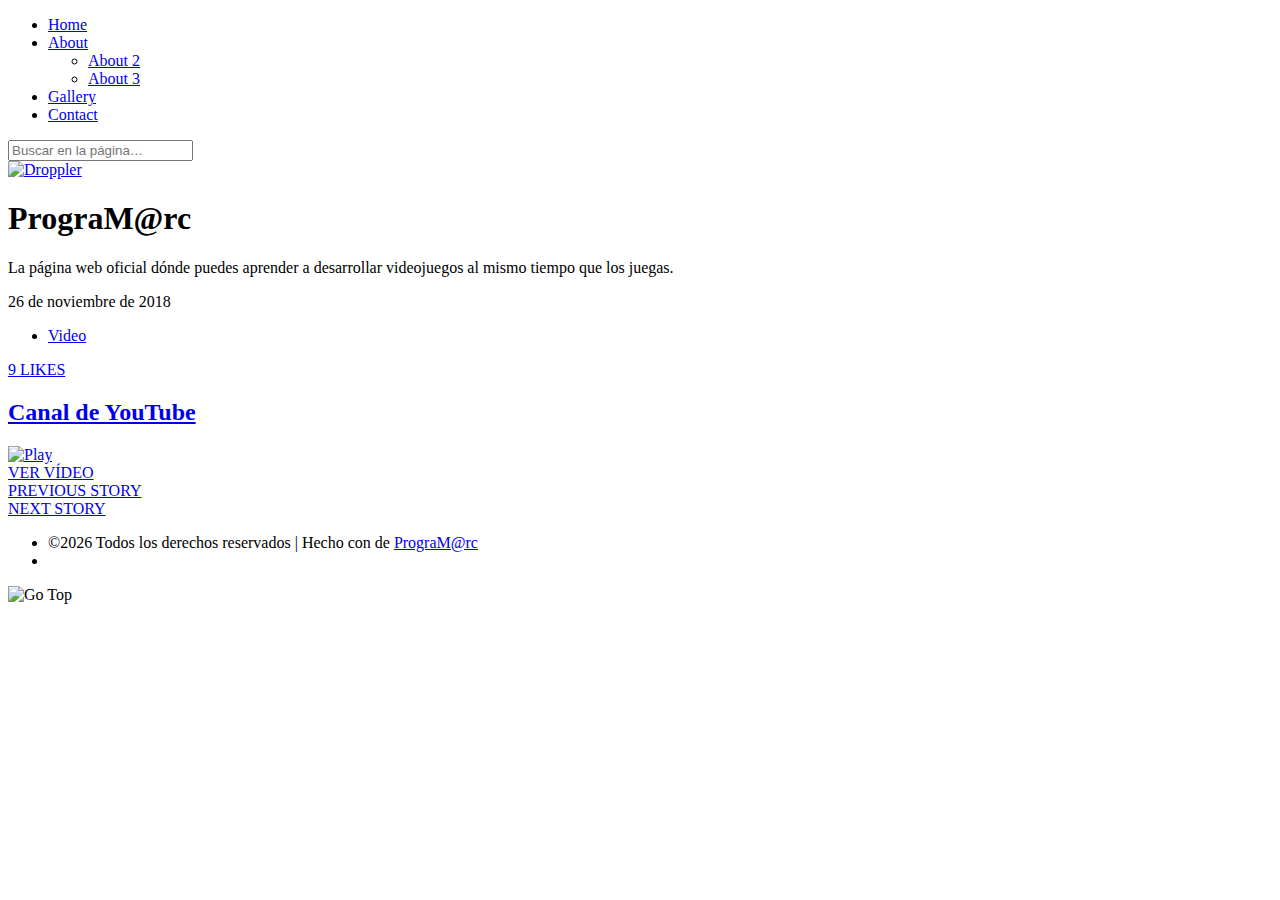
==== index.html @ 5ed0bb4c "Update index.html" ====
<!DOCTYPE HTML>
<html lang="en-US">
    <head>
        <title>PrograM@rc</title>
        <meta http-equiv="Content-Type" content="text/html; charset=UTF-8">
        <meta name="description" content="Template by Colorlib" />
        <meta name="keywords" content="HTML, CSS, JavaScript, PHP" />
        <meta name="author" content="DryThemes" />
        <meta name="viewport" content="width=device-width, initial-scale=1, maximum-scale=1">

        <link rel="shortcut icon" href="images/favicon.png" />
        <link href='http://fonts.googleapis.com/css?family=Montserrat:400,700%7CPT+Serif:400,700' rel='stylesheet' type='text/css'>
        <link rel="stylesheet" type="text/css"  href='css/clear.css' />
        <link rel="stylesheet" type="text/css"  href='css/common.css' />
        <link rel="stylesheet" type="text/css"  href='css/font-awesome.min.css' />
        <link rel="stylesheet" type="text/css"  href='css/carouFredSel.css' />
        <link rel="stylesheet" type="text/css"  href='css/prettyPhoto.css' />
        <link rel="stylesheet" type="text/css"  href='css/sm-clean.css' />
        <link rel="stylesheet" type="text/css"  href='style.css' />

        <!--[if lt IE 9]>
                <script src="js/html5shiv.js"></script>
                <script src="js/respond.min.js"></script>
        <![endif]-->

    </head>
    <body class="blog">

        <!-- <table class="doc-loader">
            <tbody>
                <tr>
                    <td>
                        <img src="images/ajax-document-loader.gif" alt="Loading...">
                    </td>
                </tr>
            </tbody>
        </table> -->


        <nav id="header-main-menu">
            <ul class="main-menu sm sm-clean">
                <li>
                    <a href="index.html">Home</a>
                </li>
                <li>
                    <a href="about.html">About</a>
                    <ul class="sub-menu">
                        <li>
                            <a href="about-2.html">About 2</a>
                        </li>
                        <li>
                            <a href="about-3.html">About 3</a>
                        </li>
                    </ul>
                </li>
                <li>
                    <a href="gallery.html">Gallery</a>
                </li>
                <li>
                    <a href="contact.html">Contact</a>
                </li>
            </ul>
            <form role="search" class="search-form">
                <label>
                    <input type="search" class="search-field" placeholder="Buscar en la página…" value="" name="s" title="Search for:">
                </label>
            </form>
        </nav>

        <div id="particles-js" class="blog-top-content-holder relative">

            <div class="header-holder">
                <div class="toggle-holder relative right">
                    <div id="toggle" class="">
                        <div class="first-menu-line"></div>
                        <div class="second-menu-line"></div>
                        <div class="third-menu-line"></div>
                    </div>
                </div>
                <div class="clear"></div>
            </div>

            <div class="header-logo">
                <a href="index.html">
                    <img src="images/default_droppler_logo.png" alt="Droppler" width="200" height="198">
                </a>

            </div>
            <div class="blog-top-content content-1170 center-relative center-text relative">
                <h1 class="entry-title">PrograM@rc</h1>
                <p class="site-description">La página web oficial dónde puedes aprender a desarrollar videojuegos al mismo tiempo que los juegas.</p>
            </div>
            <div class="clear"></div>
            <div class="icon-scroll"></div>
        </div>

        <article id="post-1" class="entry-holder blog-item-holder has-post-thumbnail">
            <div class="entry-content relative">
                <div class="content-1170 center-relative center-text">
                    <div class="entry-date published">26 de noviembre de 2018</div>
                    <div class="cat-links">
                        <ul>
                            <li>
                                <a href="#">Video</a>
                            </li>
                        </ul>
                    </div>
                    <div class="num-comments">
                        <a href="#">9 LIKES</a>
                    </div>
                    <h2 class="entry-title">
                        <a href="single.html">
                            Canal de YouTube
                        </a>
                    </h2>
                    <a href="https://www.youtube.com/watch?v=Q7yXbKFEPpM" data-rel="prettyPhoto[1]">
                        <div class="video-popup">
                            <img src="images/video_icon.svg" alt="Play">
                        </div>
                        <div class="video-popup-text">VER VÍDEO</div>
                    </a>
                    <div class="clear"></div>
                </div>
            </div>
        </article>

        <!-- <article id="post-2" class="entry-holder blog-item-holder has-post-thumbnail">
            <div class="entry-content relative">
                <div class="content-1170 center-relative center-text">
                    <div class="entry-date published">November 19, 2017</div>
                    <div class="cat-links">
                        <ul>
                            <li>
                                <a href="#">Webinar</a>
                            </li>
                        </ul>
                    </div>
                    <h2 class="entry-title">
                        <a href="single.html">
                            Positive anything is better than negative nothing
                        </a>
                    </h2>
                    <a href="single.html">
                        <div class="read-more-holder">
                            <img src="images/read_more_icon.svg" alt="Read more.">
                        </div>
                        <div class="read-more-text">READ FULL STORY</div>
                    </a>
                    <div class="clear"></div>
                </div>
            </div>
        </article>

        <article id="post-3" class="entry-holder blog-item-holder has-post-thumbnail">
            <div class="entry-content relative">
                <div class="content-1170 center-relative center-text">
                    <div class="entry-date published">November 19, 2017</div>
                    <div class="cat-links">
                        <ul>
                            <li>
                                <a href="#">Video</a>
                            </li>
                        </ul>
                    </div>
                    <h2 class="entry-title">
                        <a href="single.html">
                            Trust in dreams for in them is hidden the gate to eternity
                        </a>
                    </h2>
                    <a href="single.html">
                        <div class="read-more-holder">
                            <img src="images/read_more_icon.svg" alt="Read more.">
                        </div>
                        <div class="read-more-text">READ FULL STORY</div>
                    </a>
                    <div class="clear"></div>
                </div>
            </div>
        </article>

        <article id="post-4" class="entry-holder blog-item-holder no-background-image">

            <div class="entry-content relative">
                <div class="content-1170 center-relative center-text">
                    <div class="excerpt-content">
                        <script>
                            var demo1_speed = "500";
                            var demo1_auto = "true";
                            var demo1_pagination = "true";
                            var demo1_hover = "true";
                        </script>
                        <div class="demo1 testimonial_slider_holder slider_holder">
                            <div class="testimonial-top-quotes">“</div>
                            <div class="caroufredsel_wrapper">
                                <ul id="demo1" class="slides testimonial">
                                    <li>
                                        <div class="testimonial-content">
                                            <p class="testimonial-text">Most companies are looking to “wow” with their products, when in reality what they should be looking for is an “of course” reaction from their users.</p>
                                            <p class="testimonial-author">CHRISTIAN LINDHOLM </p>
                                        </div>
                                        <div class="clear"></div>
                                    </li>
                                    <li>
                                        <div class="testimonial-content">
                                            <p class="testimonial-text">Be fluid. Treat each project differently. Be water, man. The best style is no style. Because styles can be figured out. And when you have no style they can’t figure you out.</p>
                                            <p class="testimonial-author">JAY-Z</p>
                                        </div>
                                        <div class="clear"></div>
                                    </li>
                                    <li>
                                        <div class="testimonial-content">
                                            <p class="testimonial-text">I don't start with a design objective, I start with a communication objective. I feel my project is successful if it communicates what it is supposed to communicate</p>
                                            <p class="testimonial-author">MIKE DAVISON</p>
                                        </div>
                                        <div class="clear"></div>
                                    </li>
                                </ul>

                            </div>
                            <div id="demo1_pagination" class="carousel_pagination left"></div>
                            <div class="clear"></div>
                        </div>
                    </div>
                    <div class="clear"></div>
                </div>
            </div>
        </article>

        <article id="post-5" class="entry-holder blog-item-holder has-post-thumbnail">
            <div class="entry-content relative">
                <div class="content-1170 center-relative center-text">
                    <div class="entry-date published">November 19, 2017</div>
                    <div class="cat-links">
                        <ul>
                            <li>
                                <a href="#">Photography</a>
                            </li>
                        </ul>
                    </div>
                    <h2 class="entry-title">
                        <a href="#">If you can design one thing you can design everything</a>
                    </h2>
                    <a href="single.html">
                        <div class="read-more-holder">
                            <img src="images/read_more_icon.svg" alt="Read more.">
                        </div>
                        <div class="read-more-text">READ FULL STORY</div>
                    </a>
                    <div class="clear"></div>
                </div>
            </div>
        </article>

        <article id="post-6" class="entry-holder blog-item-holder has-post-thumbnail">
            <div class="entry-content relative">
                <div class="content-1170 center-relative center-text">
                    <div class="entry-date published">November 19, 2017</div>
                    <div class="cat-links">
                        <ul>
                            <li>
                                <a href="#">Books</a>
                            </li>
                        </ul>
                    </div>
                    <h2 class="entry-title">
                        <a href="single.html">A camel is a horse designed by a committee</a>
                    </h2>
                    <a href="single.html">
                        <div class="read-more-holder">
                            <img src="images/read_more_icon.svg" alt="Read more.">
                        </div>
                        <div class="read-more-text">READ FULL STORY</div>
                    </a>
                    <div class="clear"></div>
                </div>
            </div>
        </article> -->


        <div class="page-pagination-holder relative">
            <a href="#">
                <div class="previous-post-link">PREVIOUS STORY</div>
            </a>
            <a href="#">
                <div class="next-post-link">NEXT STORY</div>
            </a>
            <div class="clear"></div>
        </div>

        <footer class="footer">
            <div class="content-1170 center-relative">
                <ul>
                    <li class="left-footer-content">
                        <!-- Link back to Colorlib can't be removed. Template is licensed under CC BY 3.0. -->
                        &copy;<script>document.write(new Date().getFullYear());</script> Todos los derechos reservados | Hecho con <i class="fa fa-heart-o" aria-hidden="true"></i> de <a href="https://colorlib.com" target="_blank">PrograM@rc</a>
                        <!-- Link back to Colorlib can't be removed. Template is licensed under CC BY 3.0. -->           
                    </li>
                    <li class="right-footer-contnet">
                        <!-- <a href="#">Twitter</a> -->
                        <!-- <a href="#">Linkedin</a> -->
                        <!-- <a href="#">Dribbble</a> -->
                        <!-- <a href="#">Instagram</a> -->
                    </li>
                </ul>
                <div class="clear"></div>
            </div>
        </footer>

        <div class="fixed scroll-top">
            <img src="images/back_to_top.png" alt="Go Top">
        </div>

        <!--Load JavaScript-->
        <script src="js/jquery.js"></script>
        <script src="js/particles.min.js"></script>
        <script src="js/app.js"></script>
        <script src='js/jquery.fitvids.js'></script>
        <script src='js/jquery.smartmenus.min.js'></script>
        <script src='js/isotope.pkgd.js'></script>
        <script src='js/imagesloaded.pkgd.js'></script>
        <script src='js/isotope.pkgd.js'></script>
        <script src='js/jquery.carouFredSel-6.0.0-packed.js'></script>
        <script src='js/jquery.mousewheel.min.js'></script>
        <script src='js/jquery.touchSwipe.min.js'></script>
        <script src='js/jquery.easing.1.3.js'></script>
        <script src='js/imagesloaded.pkgd.js'></script>
        <script src='js/jquery.prettyPhoto.js'></script>
        <script src='js/jquery.nicescroll.min.js'></script>
        <script src='js/main.js'></script>
    </body>
</html>
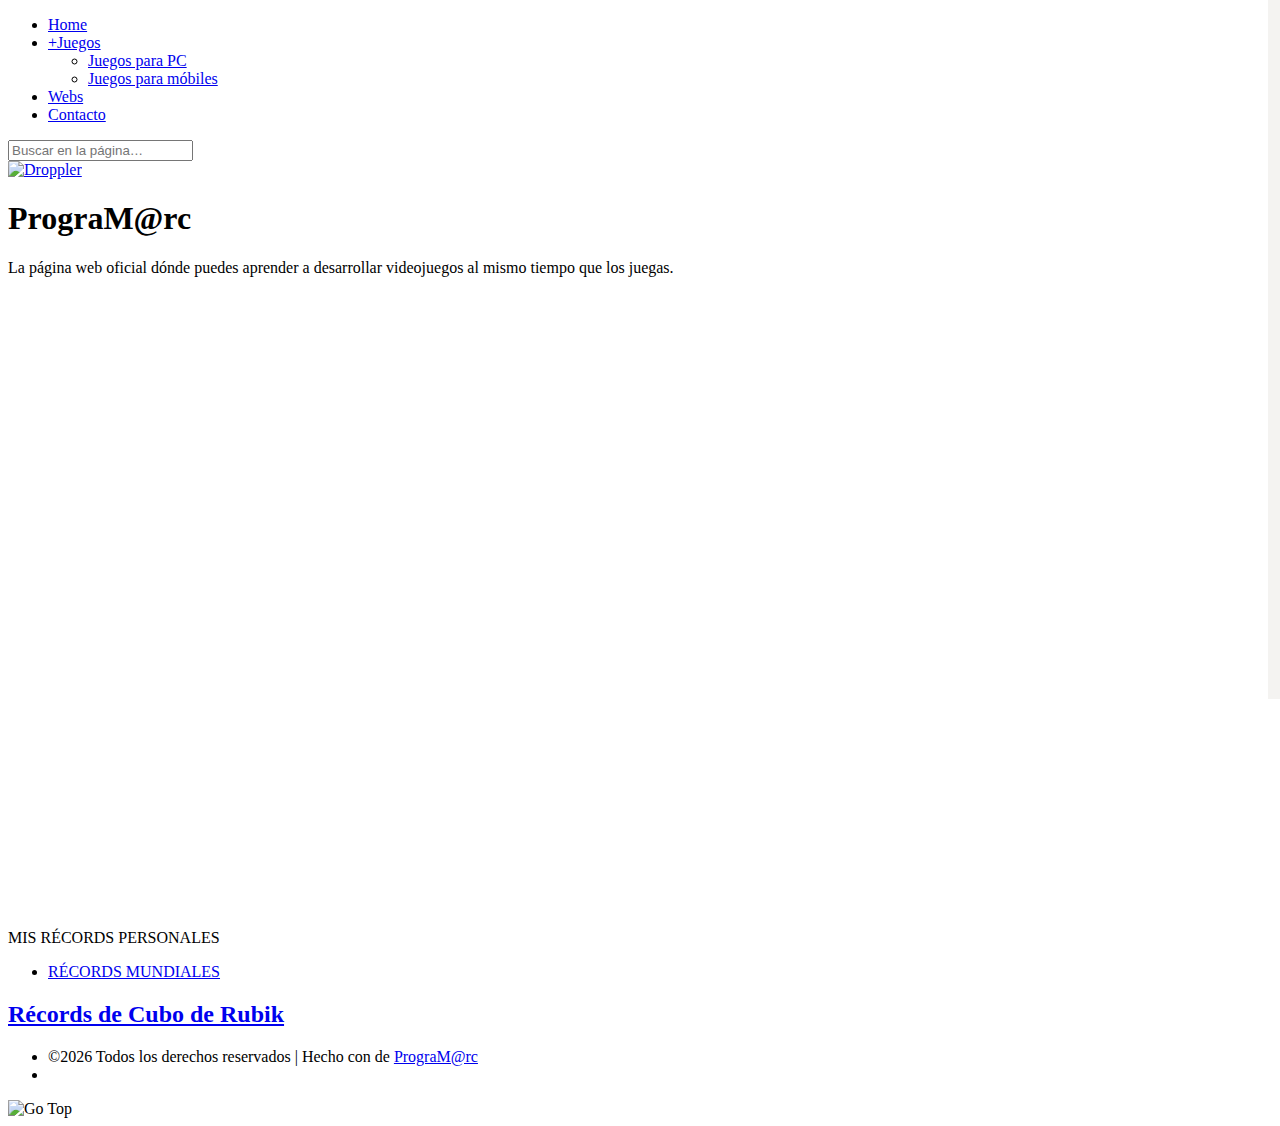
==== commit cb22cbeb: "Update index.html" ====
--- a/index.html
+++ b/index.html
@@ -26,15 +26,15 @@
     </head>
     <body class="blog">
 
-        <!-- <table class="doc-loader">
+        <table class="doc-loader">
             <tbody>
                 <tr>
                     <td>
-                        <img src="images/ajax-document-loader.gif" alt="Loading...">
+                        <img src="images/ajax-document-loader2.gif" alt="Loading...">
                     </td>
                 </tr>
             </tbody>
-        </table> -->
+        </table>
 
 
         <nav id="header-main-menu">
@@ -43,21 +43,21 @@
                     <a href="index.html">Home</a>
                 </li>
                 <li>
-                    <a href="about.html">About</a>
+                    <a href="about.html">Juegos</a>
                     <ul class="sub-menu">
                         <li>
-                            <a href="about-2.html">About 2</a>
+                            <a href="about-2.html">Juegos para PC</a>
                         </li>
                         <li>
-                            <a href="about-3.html">About 3</a>
+                            <a href="about-3.html">Juegos para móbiles</a>
                         </li>
                     </ul>
                 </li>
                 <li>
-                    <a href="gallery.html">Gallery</a>
+                    <a href="webs.html">Webs</a>
                 </li>
                 <li>
-                    <a href="contact.html">Contact</a>
+                    <a href="contact.html">Contacto</a>
                 </li>
             </ul>
             <form role="search" class="search-form">
@@ -97,28 +97,28 @@
         <article id="post-1" class="entry-holder blog-item-holder has-post-thumbnail">
             <div class="entry-content relative">
                 <div class="content-1170 center-relative center-text">
-                    <div class="entry-date published">26 de noviembre de 2018</div>
-                    <div class="cat-links">
-                        <ul>
-                            <li>
-                                <a href="#">Video</a>
-                            </li>
-                        </ul>
-                    </div>
-                    <div class="num-comments">
-                        <a href="#">9 LIKES</a>
-                    </div>
+                    <div class="entry-date published">MIS RÉCORDS PERSONALES</div>
+                    <div class="cat-links">
+                        <ul>
+                            <li>
+                                <a href="single.html">RÉCORDS MUNDIALES</a>
+                            </li>
+                        </ul>
+                    </div>
+                    <!-- <div class="num-comments">
+                        <a href="#"></a>
+                    </div> -->
                     <h2 class="entry-title">
                         <a href="single.html">
-                            Canal de YouTube
+                            Récords de Cubo de Rubik
                         </a>
                     </h2>
-                    <a href="https://www.youtube.com/watch?v=Q7yXbKFEPpM" data-rel="prettyPhoto[1]">
+                   <!-- <a href="canalyoutube.html" data-rel="prettyPhoto[1]">
                         <div class="video-popup">
                             <img src="images/video_icon.svg" alt="Play">
                         </div>
                         <div class="video-popup-text">VER VÍDEO</div>
-                    </a>
+                    </a> -->
                     <div class="clear"></div>
                 </div>
             </div>
@@ -278,12 +278,12 @@
 
 
         <div class="page-pagination-holder relative">
-            <a href="#">
-                <div class="previous-post-link">PREVIOUS STORY</div>
+            <!-- <a href="#">
+                <div class="previous-post-link"></div>
             </a>
             <a href="#">
                 <div class="next-post-link">NEXT STORY</div>
-            </a>
+            </a> -->
             <div class="clear"></div>
         </div>
 
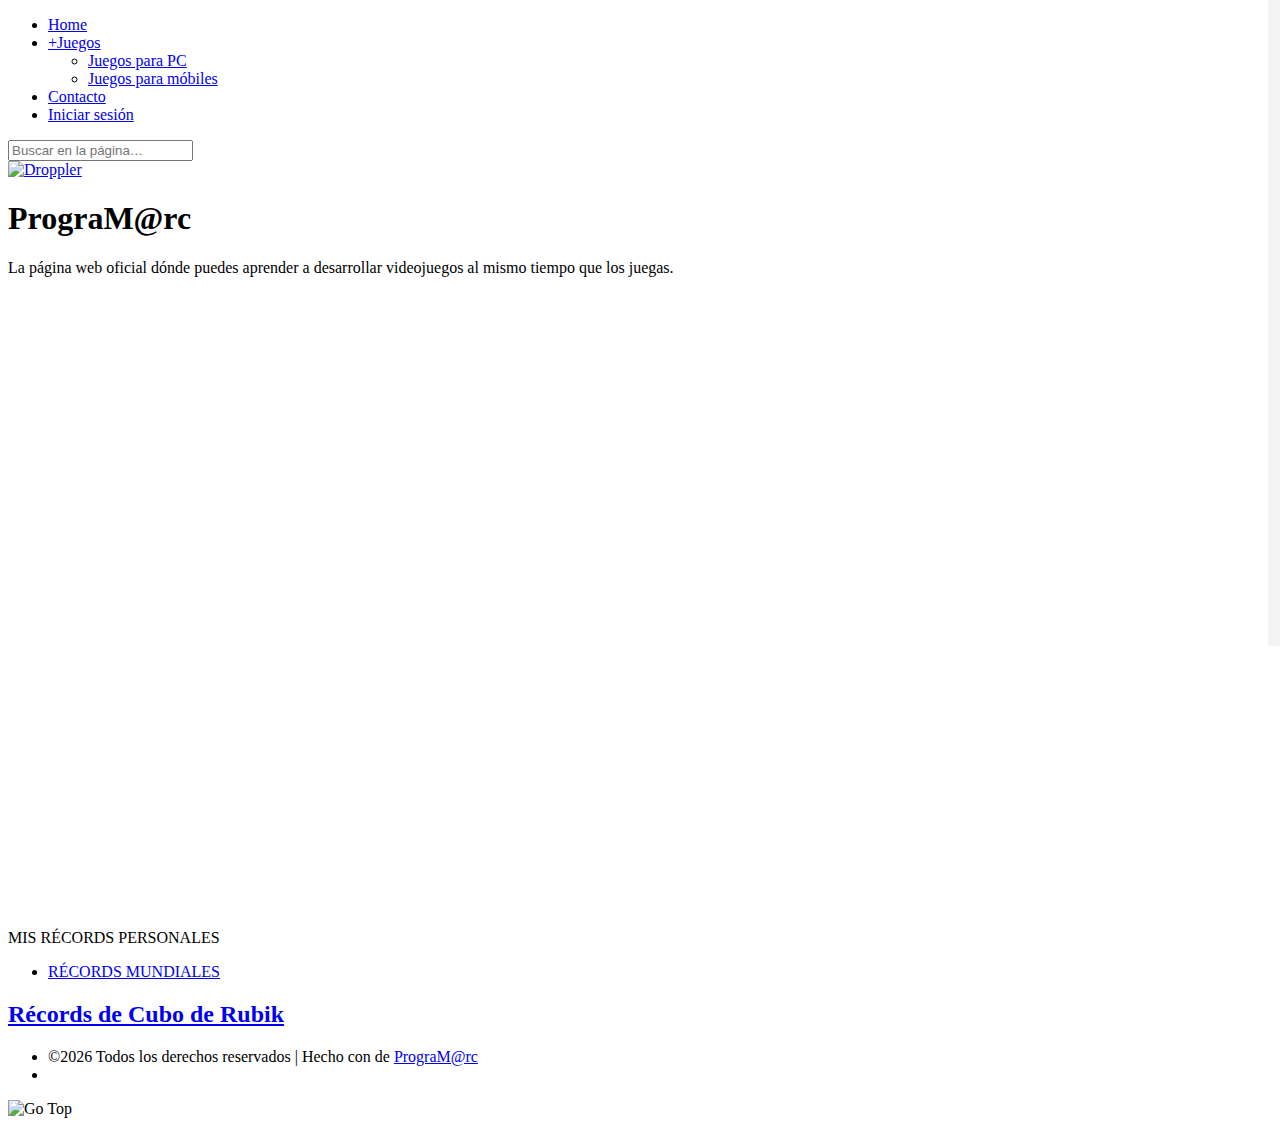
==== commit 367de5a5: "Update index.html" ====
--- a/index.html
+++ b/index.html
@@ -54,10 +54,10 @@
                     </ul>
                 </li>
                 <li>
-                    <a href="webs.html">Webs</a>
+                    <a href="contact.html">Contacto</a>
                 </li>
                 <li>
-                    <a href="contact.html">Contacto</a>
+                    <a href="/HTML/Form/Login Form/index.html">Iniciar sesión</a>
                 </li>
             </ul>
             <form role="search" class="search-form">
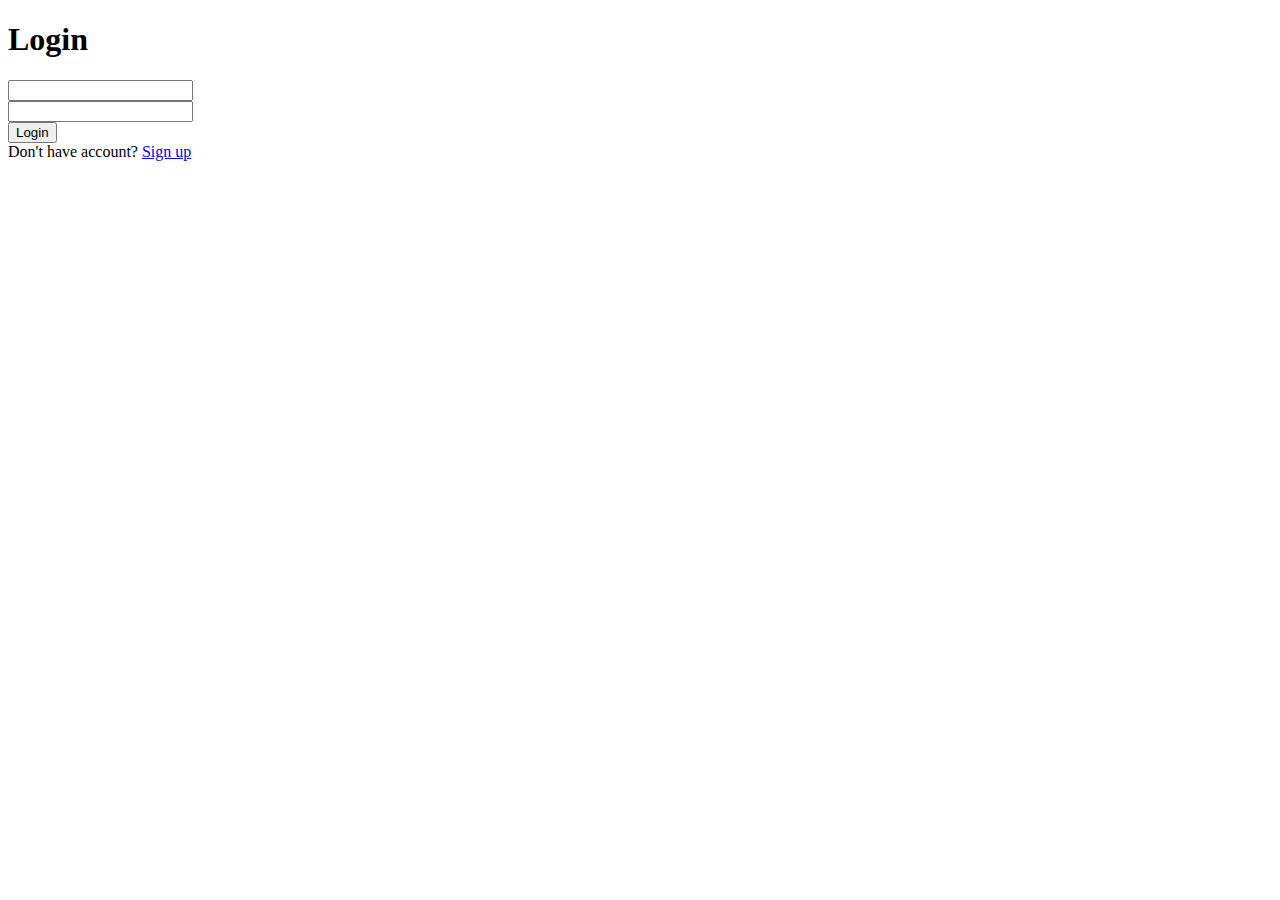
==== commit 5939aa82: "Add files via upload" ====
--- a/index.html
+++ b/index.html
@@ -1,331 +1,46 @@
-<!DOCTYPE HTML>
-<html lang="en-US">
-    <head>
-        <title>PrograM@rc</title>
-        <meta http-equiv="Content-Type" content="text/html; charset=UTF-8">
-        <meta name="description" content="Template by Colorlib" />
-        <meta name="keywords" content="HTML, CSS, JavaScript, PHP" />
-        <meta name="author" content="DryThemes" />
-        <meta name="viewport" content="width=device-width, initial-scale=1, maximum-scale=1">
+<!DOCTYPE html>
+<html lang="en" dir="ltr">
+  <head>
+    <meta charset="utf-8">
+    <title></title>
+    <link rel="stylesheet" href="style.css">
+    <script src="https://cdnjs.cloudflare.com/ajax/libs/jquery/3.4.1/jquery.min.js" charset="utf-8"></script>
+  </head>
+  <body>
 
-        <link rel="shortcut icon" href="images/favicon.png" />
-        <link href='http://fonts.googleapis.com/css?family=Montserrat:400,700%7CPT+Serif:400,700' rel='stylesheet' type='text/css'>
-        <link rel="stylesheet" type="text/css"  href='css/clear.css' />
-        <link rel="stylesheet" type="text/css"  href='css/common.css' />
-        <link rel="stylesheet" type="text/css"  href='css/font-awesome.min.css' />
-        <link rel="stylesheet" type="text/css"  href='css/carouFredSel.css' />
-        <link rel="stylesheet" type="text/css"  href='css/prettyPhoto.css' />
-        <link rel="stylesheet" type="text/css"  href='css/sm-clean.css' />
-        <link rel="stylesheet" type="text/css"  href='style.css' />
+      <form action="index.html" class="login-form">
+        <h1>Login</h1>
 
-        <!--[if lt IE 9]>
-                <script src="js/html5shiv.js"></script>
-                <script src="js/respond.min.js"></script>
-        <![endif]-->
+        <div class="txtb">
+          <input type="text">
+          <span data-placeholder="Username"></span>
+        </div>
 
-    </head>
-    <body class="blog">
+        <div class="txtb">
+          <input type="password">
+          <span data-placeholder="Password"></span>
+        </div>
 
-        <table class="doc-loader">
-            <tbody>
-                <tr>
-                    <td>
-                        <img src="images/ajax-document-loader2.gif" alt="Loading...">
-                    </td>
-                </tr>
-            </tbody>
-        </table>
+        <input type="submit" class="logbtn" value="Login">
+
+        <div class="bottom-text">
+          Don't have account? <a href="#">Sign up</a>
+        </div>
+
+      </form>
+
+      <script type="text/javascript">
+      $(".txtb input").on("focus",function(){
+        $(this).addClass("focus");
+      });
+
+      $(".txtb input").on("blur",function(){
+        if($(this).val() == "")
+        $(this).removeClass("focus");
+      });
+
+      </script>
 
 
-        <nav id="header-main-menu">
-            <ul class="main-menu sm sm-clean">
-                <li>
-                    <a href="index.html">Home</a>
-                </li>
-                <li>
-                    <a href="about.html">Juegos</a>
-                    <ul class="sub-menu">
-                        <li>
-                            <a href="about-2.html">Juegos para PC</a>
-                        </li>
-                        <li>
-                            <a href="about-3.html">Juegos para móbiles</a>
-                        </li>
-                    </ul>
-                </li>
-                <li>
-                    <a href="contact.html">Contacto</a>
-                </li>
-                <li>
-                    <a href="/HTML/Form/Login Form/index.html">Iniciar sesión</a>
-                </li>
-            </ul>
-            <form role="search" class="search-form">
-                <label>
-                    <input type="search" class="search-field" placeholder="Buscar en la página…" value="" name="s" title="Search for:">
-                </label>
-            </form>
-        </nav>
-
-        <div id="particles-js" class="blog-top-content-holder relative">
-
-            <div class="header-holder">
-                <div class="toggle-holder relative right">
-                    <div id="toggle" class="">
-                        <div class="first-menu-line"></div>
-                        <div class="second-menu-line"></div>
-                        <div class="third-menu-line"></div>
-                    </div>
-                </div>
-                <div class="clear"></div>
-            </div>
-
-            <div class="header-logo">
-                <a href="index.html">
-                    <img src="images/default_droppler_logo.png" alt="Droppler" width="200" height="198">
-                </a>
-
-            </div>
-            <div class="blog-top-content content-1170 center-relative center-text relative">
-                <h1 class="entry-title">PrograM@rc</h1>
-                <p class="site-description">La página web oficial dónde puedes aprender a desarrollar videojuegos al mismo tiempo que los juegas.</p>
-            </div>
-            <div class="clear"></div>
-            <div class="icon-scroll"></div>
-        </div>
-
-        <article id="post-1" class="entry-holder blog-item-holder has-post-thumbnail">
-            <div class="entry-content relative">
-                <div class="content-1170 center-relative center-text">
-                    <div class="entry-date published">MIS RÉCORDS PERSONALES</div>
-                    <div class="cat-links">
-                        <ul>
-                            <li>
-                                <a href="single.html">RÉCORDS MUNDIALES</a>
-                            </li>
-                        </ul>
-                    </div>
-                    <!-- <div class="num-comments">
-                        <a href="#"></a>
-                    </div> -->
-                    <h2 class="entry-title">
-                        <a href="single.html">
-                            Récords de Cubo de Rubik
-                        </a>
-                    </h2>
-                   <!-- <a href="canalyoutube.html" data-rel="prettyPhoto[1]">
-                        <div class="video-popup">
-                            <img src="images/video_icon.svg" alt="Play">
-                        </div>
-                        <div class="video-popup-text">VER VÍDEO</div>
-                    </a> -->
-                    <div class="clear"></div>
-                </div>
-            </div>
-        </article>
-
-        <!-- <article id="post-2" class="entry-holder blog-item-holder has-post-thumbnail">
-            <div class="entry-content relative">
-                <div class="content-1170 center-relative center-text">
-                    <div class="entry-date published">November 19, 2017</div>
-                    <div class="cat-links">
-                        <ul>
-                            <li>
-                                <a href="#">Webinar</a>
-                            </li>
-                        </ul>
-                    </div>
-                    <h2 class="entry-title">
-                        <a href="single.html">
-                            Positive anything is better than negative nothing
-                        </a>
-                    </h2>
-                    <a href="single.html">
-                        <div class="read-more-holder">
-                            <img src="images/read_more_icon.svg" alt="Read more.">
-                        </div>
-                        <div class="read-more-text">READ FULL STORY</div>
-                    </a>
-                    <div class="clear"></div>
-                </div>
-            </div>
-        </article>
-
-        <article id="post-3" class="entry-holder blog-item-holder has-post-thumbnail">
-            <div class="entry-content relative">
-                <div class="content-1170 center-relative center-text">
-                    <div class="entry-date published">November 19, 2017</div>
-                    <div class="cat-links">
-                        <ul>
-                            <li>
-                                <a href="#">Video</a>
-                            </li>
-                        </ul>
-                    </div>
-                    <h2 class="entry-title">
-                        <a href="single.html">
-                            Trust in dreams for in them is hidden the gate to eternity
-                        </a>
-                    </h2>
-                    <a href="single.html">
-                        <div class="read-more-holder">
-                            <img src="images/read_more_icon.svg" alt="Read more.">
-                        </div>
-                        <div class="read-more-text">READ FULL STORY</div>
-                    </a>
-                    <div class="clear"></div>
-                </div>
-            </div>
-        </article>
-
-        <article id="post-4" class="entry-holder blog-item-holder no-background-image">
-
-            <div class="entry-content relative">
-                <div class="content-1170 center-relative center-text">
-                    <div class="excerpt-content">
-                        <script>
-                            var demo1_speed = "500";
-                            var demo1_auto = "true";
-                            var demo1_pagination = "true";
-                            var demo1_hover = "true";
-                        </script>
-                        <div class="demo1 testimonial_slider_holder slider_holder">
-                            <div class="testimonial-top-quotes">“</div>
-                            <div class="caroufredsel_wrapper">
-                                <ul id="demo1" class="slides testimonial">
-                                    <li>
-                                        <div class="testimonial-content">
-                                            <p class="testimonial-text">Most companies are looking to “wow” with their products, when in reality what they should be looking for is an “of course” reaction from their users.</p>
-                                            <p class="testimonial-author">CHRISTIAN LINDHOLM </p>
-                                        </div>
-                                        <div class="clear"></div>
-                                    </li>
-                                    <li>
-                                        <div class="testimonial-content">
-                                            <p class="testimonial-text">Be fluid. Treat each project differently. Be water, man. The best style is no style. Because styles can be figured out. And when you have no style they can’t figure you out.</p>
-                                            <p class="testimonial-author">JAY-Z</p>
-                                        </div>
-                                        <div class="clear"></div>
-                                    </li>
-                                    <li>
-                                        <div class="testimonial-content">
-                                            <p class="testimonial-text">I don't start with a design objective, I start with a communication objective. I feel my project is successful if it communicates what it is supposed to communicate</p>
-                                            <p class="testimonial-author">MIKE DAVISON</p>
-                                        </div>
-                                        <div class="clear"></div>
-                                    </li>
-                                </ul>
-
-                            </div>
-                            <div id="demo1_pagination" class="carousel_pagination left"></div>
-                            <div class="clear"></div>
-                        </div>
-                    </div>
-                    <div class="clear"></div>
-                </div>
-            </div>
-        </article>
-
-        <article id="post-5" class="entry-holder blog-item-holder has-post-thumbnail">
-            <div class="entry-content relative">
-                <div class="content-1170 center-relative center-text">
-                    <div class="entry-date published">November 19, 2017</div>
-                    <div class="cat-links">
-                        <ul>
-                            <li>
-                                <a href="#">Photography</a>
-                            </li>
-                        </ul>
-                    </div>
-                    <h2 class="entry-title">
-                        <a href="#">If you can design one thing you can design everything</a>
-                    </h2>
-                    <a href="single.html">
-                        <div class="read-more-holder">
-                            <img src="images/read_more_icon.svg" alt="Read more.">
-                        </div>
-                        <div class="read-more-text">READ FULL STORY</div>
-                    </a>
-                    <div class="clear"></div>
-                </div>
-            </div>
-        </article>
-
-        <article id="post-6" class="entry-holder blog-item-holder has-post-thumbnail">
-            <div class="entry-content relative">
-                <div class="content-1170 center-relative center-text">
-                    <div class="entry-date published">November 19, 2017</div>
-                    <div class="cat-links">
-                        <ul>
-                            <li>
-                                <a href="#">Books</a>
-                            </li>
-                        </ul>
-                    </div>
-                    <h2 class="entry-title">
-                        <a href="single.html">A camel is a horse designed by a committee</a>
-                    </h2>
-                    <a href="single.html">
-                        <div class="read-more-holder">
-                            <img src="images/read_more_icon.svg" alt="Read more.">
-                        </div>
-                        <div class="read-more-text">READ FULL STORY</div>
-                    </a>
-                    <div class="clear"></div>
-                </div>
-            </div>
-        </article> -->
-
-
-        <div class="page-pagination-holder relative">
-            <!-- <a href="#">
-                <div class="previous-post-link"></div>
-            </a>
-            <a href="#">
-                <div class="next-post-link">NEXT STORY</div>
-            </a> -->
-            <div class="clear"></div>
-        </div>
-
-        <footer class="footer">
-            <div class="content-1170 center-relative">
-                <ul>
-                    <li class="left-footer-content">
-                        <!-- Link back to Colorlib can't be removed. Template is licensed under CC BY 3.0. -->
-                        &copy;<script>document.write(new Date().getFullYear());</script> Todos los derechos reservados | Hecho con <i class="fa fa-heart-o" aria-hidden="true"></i> de <a href="https://colorlib.com" target="_blank">PrograM@rc</a>
-                        <!-- Link back to Colorlib can't be removed. Template is licensed under CC BY 3.0. -->           
-                    </li>
-                    <li class="right-footer-contnet">
-                        <!-- <a href="#">Twitter</a> -->
-                        <!-- <a href="#">Linkedin</a> -->
-                        <!-- <a href="#">Dribbble</a> -->
-                        <!-- <a href="#">Instagram</a> -->
-                    </li>
-                </ul>
-                <div class="clear"></div>
-            </div>
-        </footer>
-
-        <div class="fixed scroll-top">
-            <img src="images/back_to_top.png" alt="Go Top">
-        </div>
-
-        <!--Load JavaScript-->
-        <script src="js/jquery.js"></script>
-        <script src="js/particles.min.js"></script>
-        <script src="js/app.js"></script>
-        <script src='js/jquery.fitvids.js'></script>
-        <script src='js/jquery.smartmenus.min.js'></script>
-        <script src='js/isotope.pkgd.js'></script>
-        <script src='js/imagesloaded.pkgd.js'></script>
-        <script src='js/isotope.pkgd.js'></script>
-        <script src='js/jquery.carouFredSel-6.0.0-packed.js'></script>
-        <script src='js/jquery.mousewheel.min.js'></script>
-        <script src='js/jquery.touchSwipe.min.js'></script>
-        <script src='js/jquery.easing.1.3.js'></script>
-        <script src='js/imagesloaded.pkgd.js'></script>
-        <script src='js/jquery.prettyPhoto.js'></script>
-        <script src='js/jquery.nicescroll.min.js'></script>
-        <script src='js/main.js'></script>
-    </body>
+  </body>
 </html>
